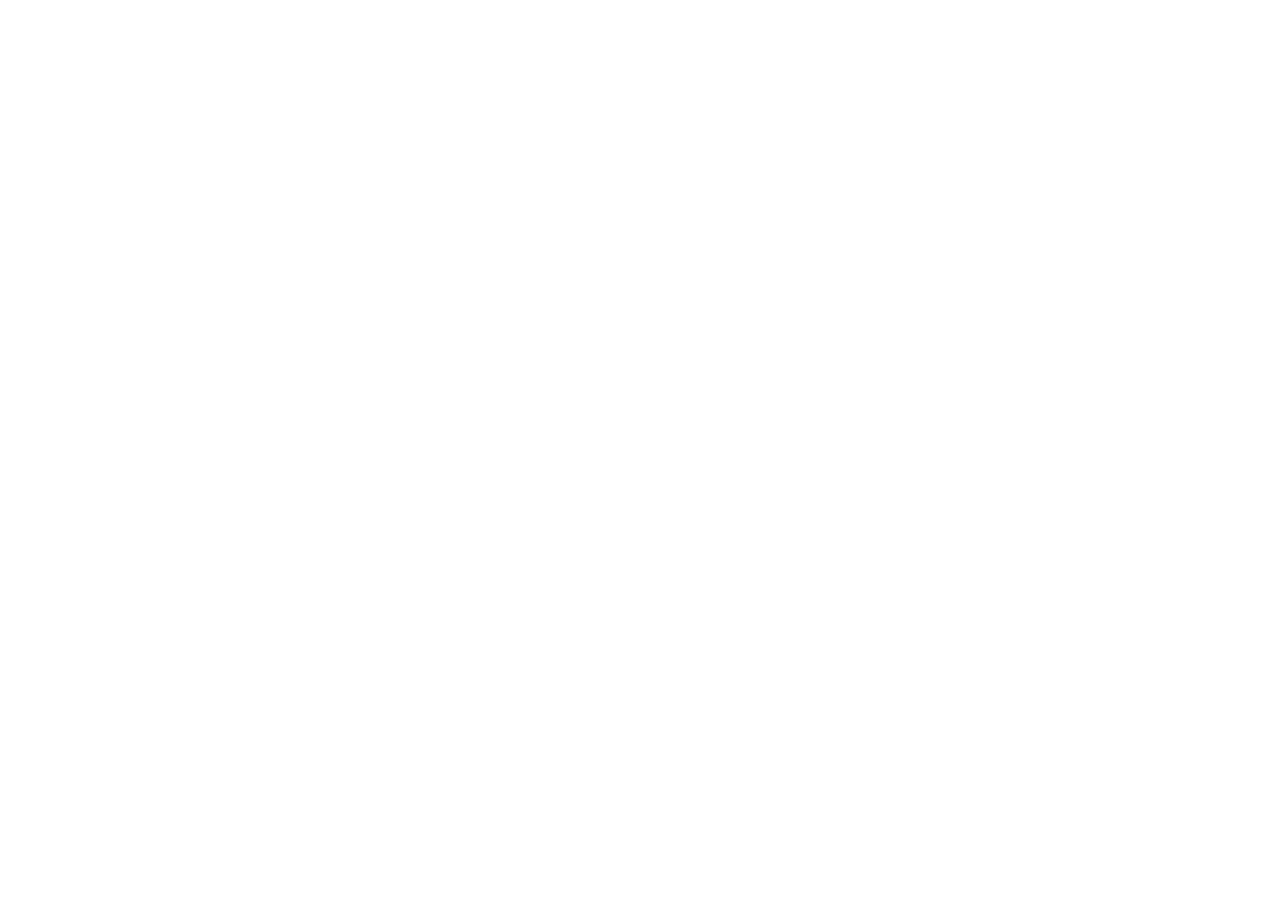
==== web/index.html @ 9f7092ac "use typescript compiler for type hints, and setup d.ts for openmct" ====
<!DOCTYPE html>
<html>
    <head>
        <title>Pico Pilot Dashboard</title>
        <script src="./openmct/openmct.js"></script>
        <script src="./src/app.js" type="module"></script>
        <link rel="shortcut icon" href="./openmct/favicons/favicon-32x32.png" type="image/x-icon">
    </head>
    <body>
    </body>
</html>
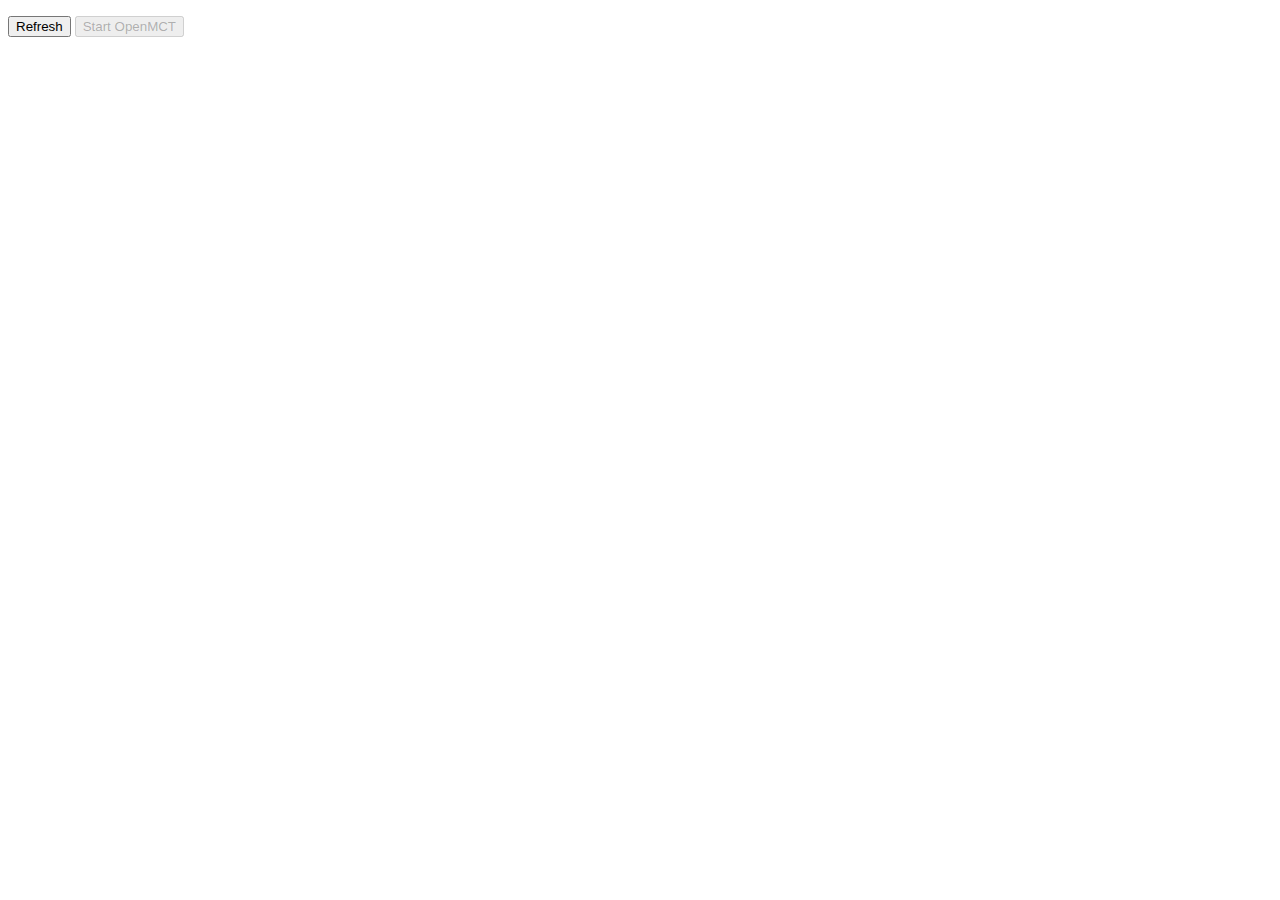
==== commit b02f6c19: "tons of architectural improvements" ====
--- a/web/index.html
+++ b/web/index.html
@@ -4,8 +4,15 @@
         <title>Pico Pilot Dashboard</title>
         <script src="./openmct/openmct.js"></script>
         <script src="./src/app.js" type="module"></script>
+        <link rel="stylesheet" href="styles/controls.css">
         <link rel="shortcut icon" href="./openmct/favicons/favicon-32x32.png" type="image/x-icon">
     </head>
     <body>
+        <div id="controls">
+            <ul class="port_list"></ul>
+            <button class="refresh">Refresh</button>
+            <button class="start" disabled>Start OpenMCT</button>
+        </div>
+        <!-- TODO:: OPENMCT MENU/OVERLAY -->
     </body>
 </html>--- a/web/styles/controls.css
+++ b/web/styles/controls.css
@@ -0,0 +1,6 @@
+/* div#controls {
+    position: absolute;
+    z-index: 10000;
+    background-color: #80808080;
+    padding: 20px 10px;
+} */